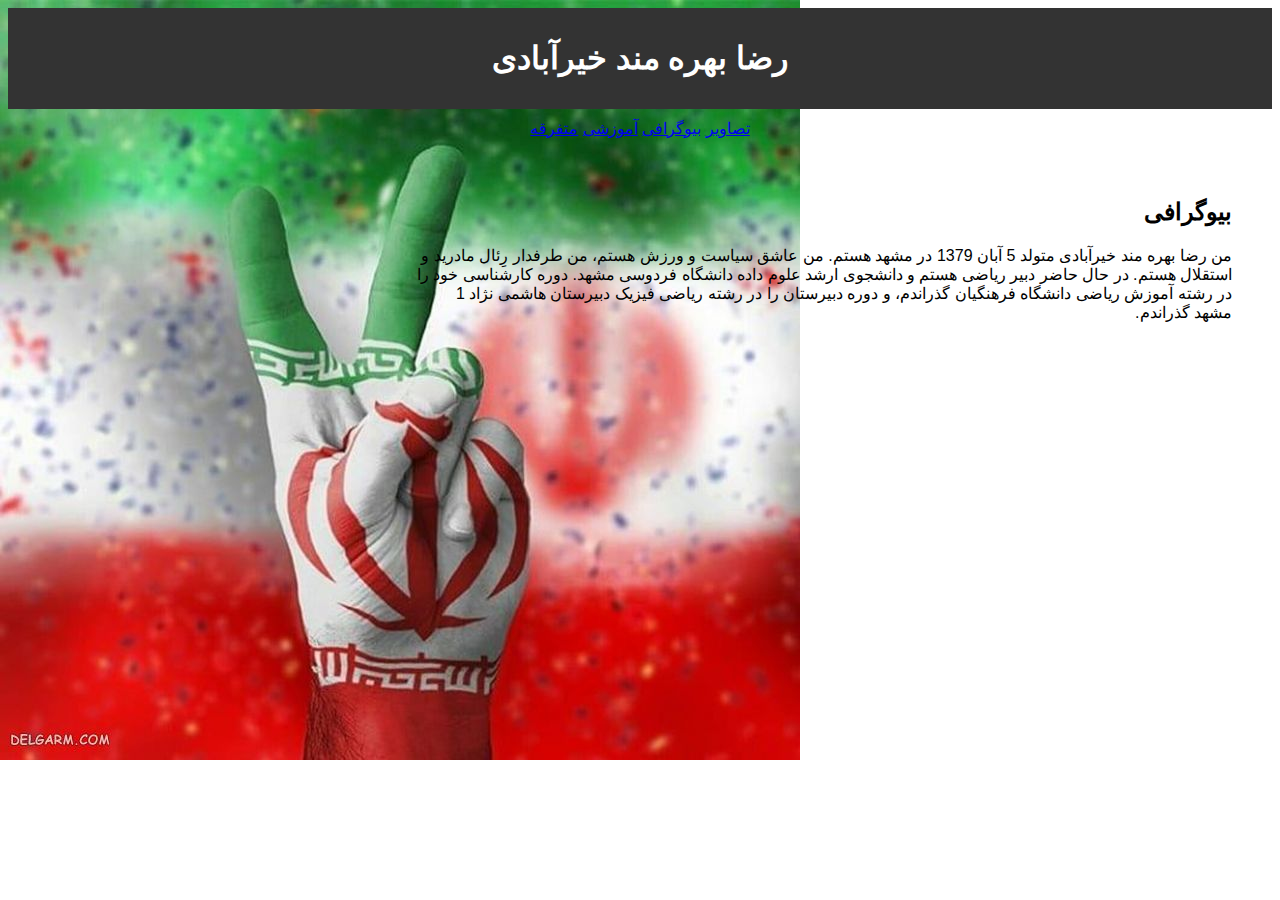
==== index.html @ 19fabaa0 "Update index.html" ====
<!DOCTYPE html> <html lang="fa"> <head> <meta charset="UTF-8"> <meta http-equiv="X-UA-Compatible" content="IE=edge"> <meta name="viewport" content="width=device-width, initial-scale=1.0"> <title>رضا بهره مند خیرآبادی</title> <style> body{
            background-image: url('5ff947553b451.jpg');
            background-size:2000*2160;
            background-repeat: no-repeat;
        font-family: Tahoma, Arial, sans-serif; direction: rtl; text-align: right; } header { background-color: #333; color: white; text-align: center; padding: 10px 0; } .links { text-align: center; margin-top: 10px; } .container { display: flex; justify-content: space-between; margin: 20px; } .images { display: none; } .resume { float: right; width: 70%; padding: 20px; box-sizing: border-box; } </style> </head> <body> <header> <h1>رضا بهره مند خیرآبادی</h1> </header> <div class="links"> <a href="#" onclick="showImages()">تصاویر</a> <a href="#" onclick="showBio()">بیوگرافی</a> <a href="#" onclick="showEducation()">آموزشی</a> <a href="#" onclick="showMisc()">متفرقه</a> </div> <div class="container"> <div class="images"> <h2>تصاویر</h2> <img src="photo_2024-02-23_08-41-07.jpg" onclick="showImage('image1_large.jpg')" alt="تصویر 1"> <img src="photo_2024-02-23_08-41-17.jpg" onclick="showImage('image2_large.jpg')" alt="تصویر 2"> <img src="photo_2024-02-23_08-40-52.jpg" onclick="showImage('image3_large.jpg')" alt="تصویر 3"> </div> <div class="resume"> <h2>بیوگرافی</h2> <p>من رضا بهره مند خیرآبادی متولد 5 آبان 1379 در مشهد هستم. من عاشق سیاست و ورزش هستم، من طرفدار رِئال مادرید و استقلال هستم. در حال حاضر دبیر ریاضی هستم و دانشجوی ارشد علوم داده دانشگاه فردوسی مشهد. دوره کارشناسی خود را در رشته آموزش ریاضی دانشگاه فرهنگیان گذراندم، و دوره دبیرستان را در رشته ریاضی فیزیک دبیرستان هاشمی نژاد 1 مشهد گذراندم.</p> </div> </div>
<script>
    function showImage(imageUrl) {
        var largeImage = document.createElement('img');
        largeImage.src = imageUrl;
        largeImage.style.width = '100%';
        document.body.appendChild(largeImage);
    }

    function showEducation() {
        alert('این بخش در حال توسعه است');
    }

    function showImages() {
        var imagesDiv = document.querySelector('.images');
        imagesDiv.style.display = 'block';
    }
  function showBio() {
            var bioParagraph = document.createElement('p');
            bioParagraph.textContent = 'من رضا بهره مند خیرآبادی متولد 5 آبان 1379 در مشهد هستم. من عاشق سیاست و ورزش هستم، من طرفدار رِئال مادرید و استقلال هستم. در حال حاضر دبیر ریاضی هستم و دانشجوی ارشد علوم داده دانشگاه فردوسی مشهد. دوره کارشناسی خود را در رشته آموزش ریاضی دانشگاه فرهنگیان گذراندم، و دوره دبیرستان را در رشته ریاضی فیزیک دبیرستان هاشمی نژاد 1 مشهد گذراندم.';
            document.querySelector('.resume');
       if (!bioShown) {
            var resumeDiv = document.querySelector('.resume');
            resumeDiv.style.display = 'block';
            bioShown = false;
        }
        }


   
    function showMisc() {
        alert('این بخش در حال توسعه است');
    }
</script>
</body> </html>
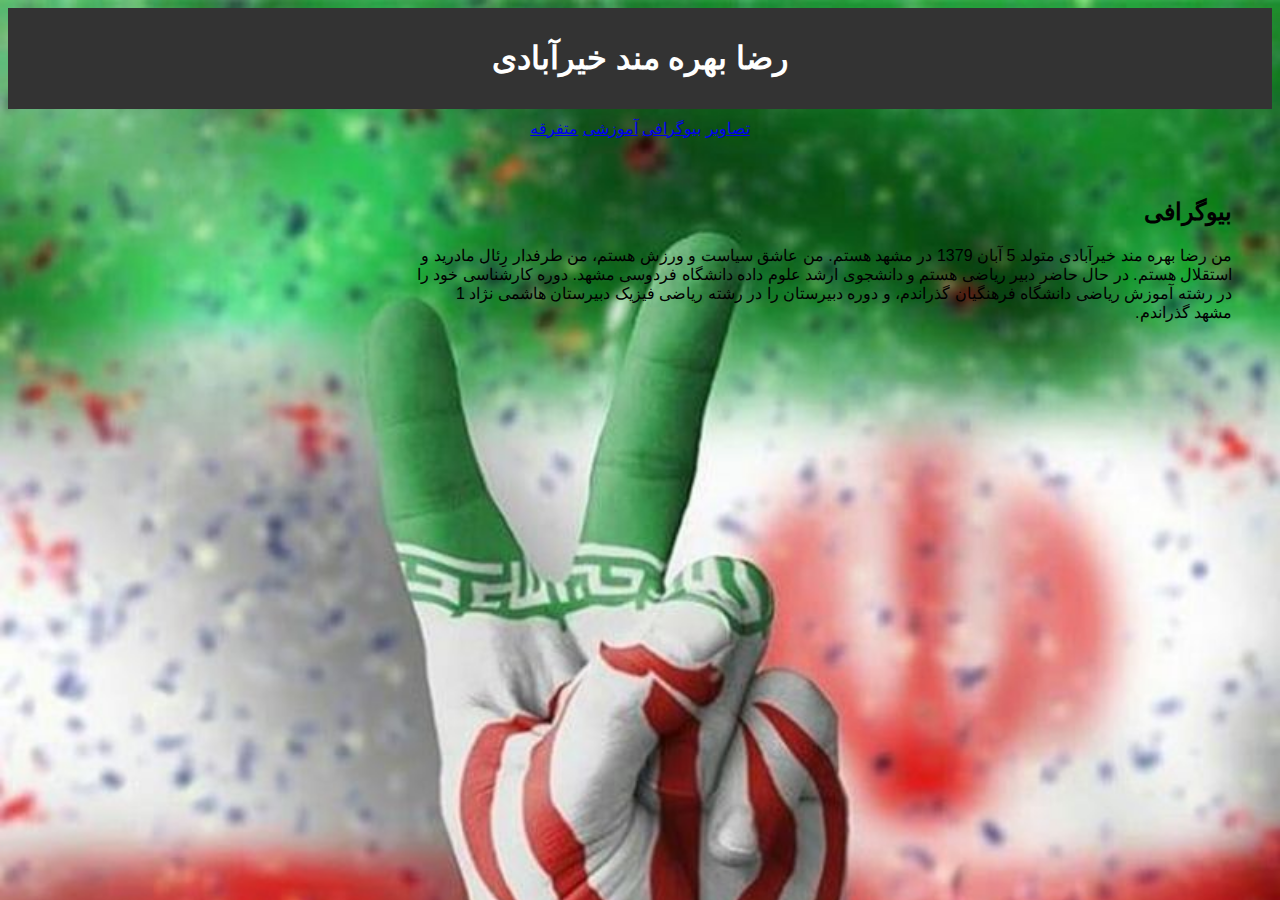
==== commit f0d40104: "Update index.html" ====
--- a/index.html
+++ b/index.html
@@ -1,6 +1,7 @@
 <!DOCTYPE html> <html lang="fa"> <head> <meta charset="UTF-8"> <meta http-equiv="X-UA-Compatible" content="IE=edge"> <meta name="viewport" content="width=device-width, initial-scale=1.0"> <title>رضا بهره مند خیرآبادی</title> <style> body{
-            background-image: url('5ff947553b451.jpg');
-            background-size:2000*2160;
+            background-image: url('5ff947553b451.jpg'), url('1.jpg');
+            background-size:cover , cover;
+            background-position: left top, right bottom;
             background-repeat: no-repeat;
         font-family: Tahoma, Arial, sans-serif; direction: rtl; text-align: right; } header { background-color: #333; color: white; text-align: center; padding: 10px 0; } .links { text-align: center; margin-top: 10px; } .container { display: flex; justify-content: space-between; margin: 20px; } .images { display: none; } .resume { float: right; width: 70%; padding: 20px; box-sizing: border-box; } </style> </head> <body> <header> <h1>رضا بهره مند خیرآبادی</h1> </header> <div class="links"> <a href="#" onclick="showImages()">تصاویر</a> <a href="#" onclick="showBio()">بیوگرافی</a> <a href="#" onclick="showEducation()">آموزشی</a> <a href="#" onclick="showMisc()">متفرقه</a> </div> <div class="container"> <div class="images"> <h2>تصاویر</h2> <img src="photo_2024-02-23_08-41-07.jpg" onclick="showImage('image1_large.jpg')" alt="تصویر 1"> <img src="photo_2024-02-23_08-41-17.jpg" onclick="showImage('image2_large.jpg')" alt="تصویر 2"> <img src="photo_2024-02-23_08-40-52.jpg" onclick="showImage('image3_large.jpg')" alt="تصویر 3"> </div> <div class="resume"> <h2>بیوگرافی</h2> <p>من رضا بهره مند خیرآبادی متولد 5 آبان 1379 در مشهد هستم. من عاشق سیاست و ورزش هستم، من طرفدار رِئال مادرید و استقلال هستم. در حال حاضر دبیر ریاضی هستم و دانشجوی ارشد علوم داده دانشگاه فردوسی مشهد. دوره کارشناسی خود را در رشته آموزش ریاضی دانشگاه فرهنگیان گذراندم، و دوره دبیرستان را در رشته ریاضی فیزیک دبیرستان هاشمی نژاد 1 مشهد گذراندم.</p> </div> </div>
 <script>
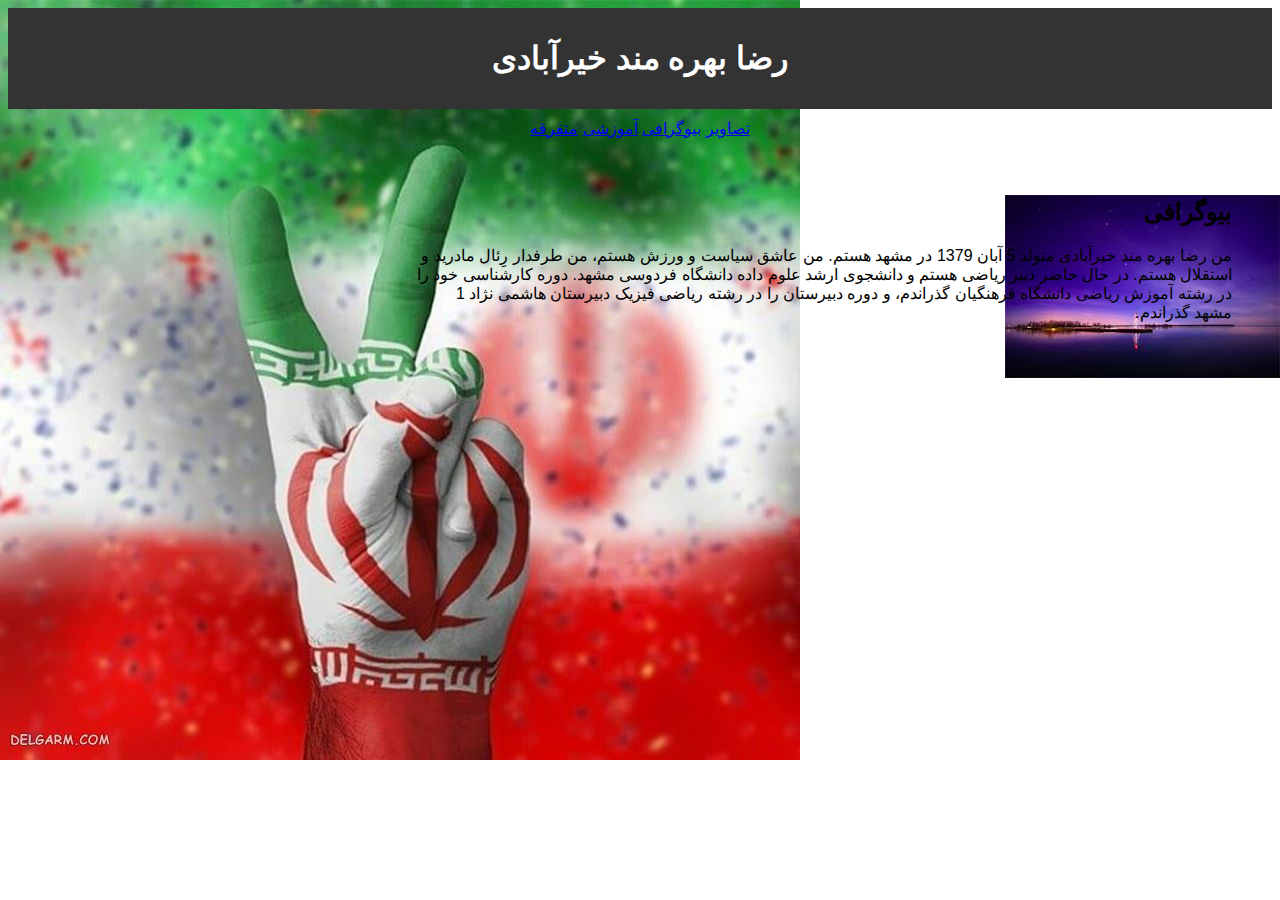
==== commit ee9cfeb3: "Update index.html" ====
--- a/index.html
+++ b/index.html
@@ -1,8 +1,8 @@
 <!DOCTYPE html> <html lang="fa"> <head> <meta charset="UTF-8"> <meta http-equiv="X-UA-Compatible" content="IE=edge"> <meta name="viewport" content="width=device-width, initial-scale=1.0"> <title>رضا بهره مند خیرآبادی</title> <style> body{
             background-image: url('5ff947553b451.jpg'), url('1.jpg');
-            background-size:cover , cover;
+            background-size:1920*1080 , 1920*1080;
             background-position: left top, right bottom;
-            background-repeat: no-repeat;
+            background-repeat: no-repeat, no-repeat;
         font-family: Tahoma, Arial, sans-serif; direction: rtl; text-align: right; } header { background-color: #333; color: white; text-align: center; padding: 10px 0; } .links { text-align: center; margin-top: 10px; } .container { display: flex; justify-content: space-between; margin: 20px; } .images { display: none; } .resume { float: right; width: 70%; padding: 20px; box-sizing: border-box; } </style> </head> <body> <header> <h1>رضا بهره مند خیرآبادی</h1> </header> <div class="links"> <a href="#" onclick="showImages()">تصاویر</a> <a href="#" onclick="showBio()">بیوگرافی</a> <a href="#" onclick="showEducation()">آموزشی</a> <a href="#" onclick="showMisc()">متفرقه</a> </div> <div class="container"> <div class="images"> <h2>تصاویر</h2> <img src="photo_2024-02-23_08-41-07.jpg" onclick="showImage('image1_large.jpg')" alt="تصویر 1"> <img src="photo_2024-02-23_08-41-17.jpg" onclick="showImage('image2_large.jpg')" alt="تصویر 2"> <img src="photo_2024-02-23_08-40-52.jpg" onclick="showImage('image3_large.jpg')" alt="تصویر 3"> </div> <div class="resume"> <h2>بیوگرافی</h2> <p>من رضا بهره مند خیرآبادی متولد 5 آبان 1379 در مشهد هستم. من عاشق سیاست و ورزش هستم، من طرفدار رِئال مادرید و استقلال هستم. در حال حاضر دبیر ریاضی هستم و دانشجوی ارشد علوم داده دانشگاه فردوسی مشهد. دوره کارشناسی خود را در رشته آموزش ریاضی دانشگاه فرهنگیان گذراندم، و دوره دبیرستان را در رشته ریاضی فیزیک دبیرستان هاشمی نژاد 1 مشهد گذراندم.</p> </div> </div>
 <script>
     function showImage(imageUrl) {
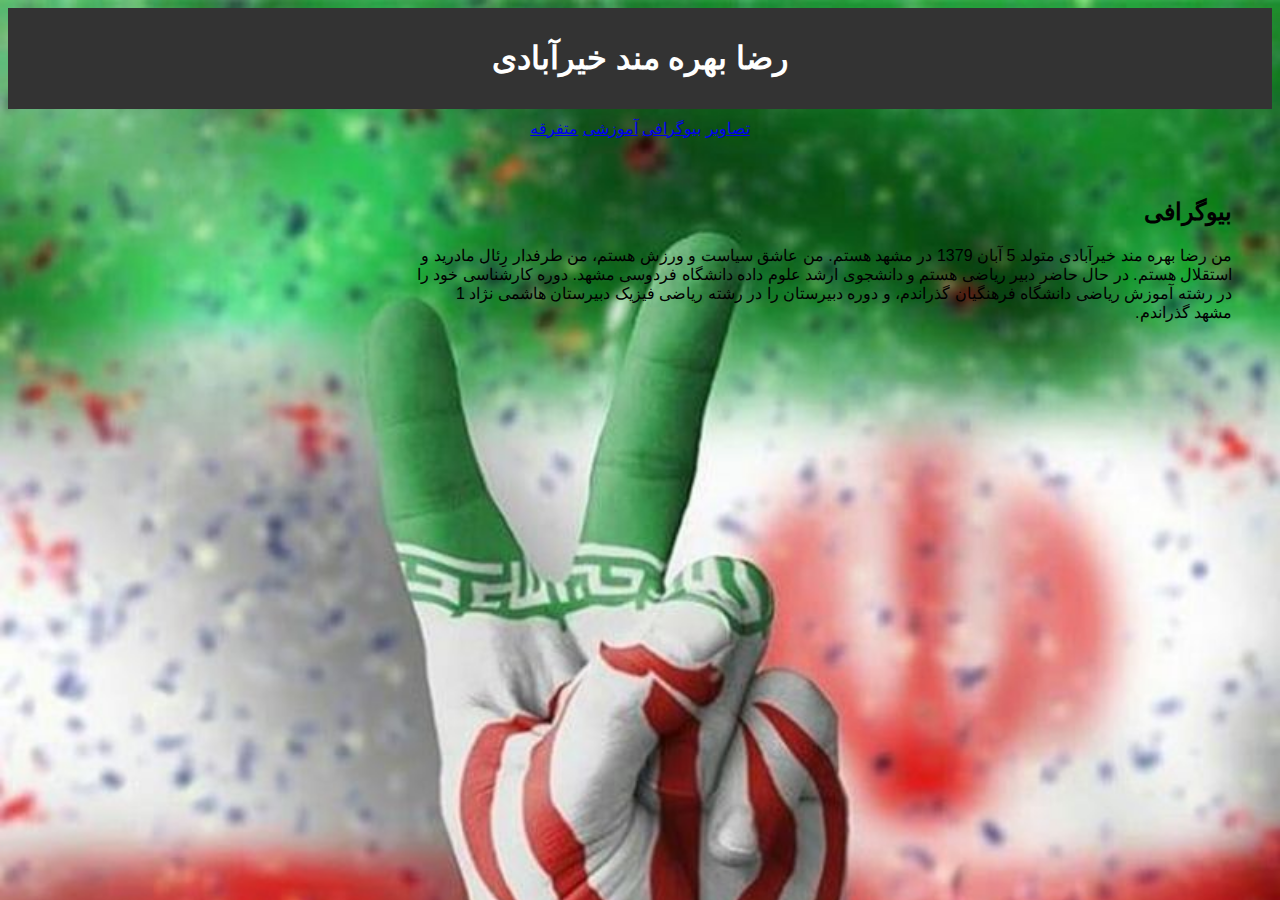
==== commit e16cdfa7: "Update index.html" ====
--- a/index.html
+++ b/index.html
@@ -1,7 +1,7 @@
 <!DOCTYPE html> <html lang="fa"> <head> <meta charset="UTF-8"> <meta http-equiv="X-UA-Compatible" content="IE=edge"> <meta name="viewport" content="width=device-width, initial-scale=1.0"> <title>رضا بهره مند خیرآبادی</title> <style> body{
             background-image: url('5ff947553b451.jpg'), url('1.jpg');
-            background-size:1920*1080 , 1920*1080;
-            background-position: left top, right bottom;
+            background-size:cover , cover;
+            background-position: left top, right top;
             background-repeat: no-repeat, no-repeat;
         font-family: Tahoma, Arial, sans-serif; direction: rtl; text-align: right; } header { background-color: #333; color: white; text-align: center; padding: 10px 0; } .links { text-align: center; margin-top: 10px; } .container { display: flex; justify-content: space-between; margin: 20px; } .images { display: none; } .resume { float: right; width: 70%; padding: 20px; box-sizing: border-box; } </style> </head> <body> <header> <h1>رضا بهره مند خیرآبادی</h1> </header> <div class="links"> <a href="#" onclick="showImages()">تصاویر</a> <a href="#" onclick="showBio()">بیوگرافی</a> <a href="#" onclick="showEducation()">آموزشی</a> <a href="#" onclick="showMisc()">متفرقه</a> </div> <div class="container"> <div class="images"> <h2>تصاویر</h2> <img src="photo_2024-02-23_08-41-07.jpg" onclick="showImage('image1_large.jpg')" alt="تصویر 1"> <img src="photo_2024-02-23_08-41-17.jpg" onclick="showImage('image2_large.jpg')" alt="تصویر 2"> <img src="photo_2024-02-23_08-40-52.jpg" onclick="showImage('image3_large.jpg')" alt="تصویر 3"> </div> <div class="resume"> <h2>بیوگرافی</h2> <p>من رضا بهره مند خیرآبادی متولد 5 آبان 1379 در مشهد هستم. من عاشق سیاست و ورزش هستم، من طرفدار رِئال مادرید و استقلال هستم. در حال حاضر دبیر ریاضی هستم و دانشجوی ارشد علوم داده دانشگاه فردوسی مشهد. دوره کارشناسی خود را در رشته آموزش ریاضی دانشگاه فرهنگیان گذراندم، و دوره دبیرستان را در رشته ریاضی فیزیک دبیرستان هاشمی نژاد 1 مشهد گذراندم.</p> </div> </div>
 <script>
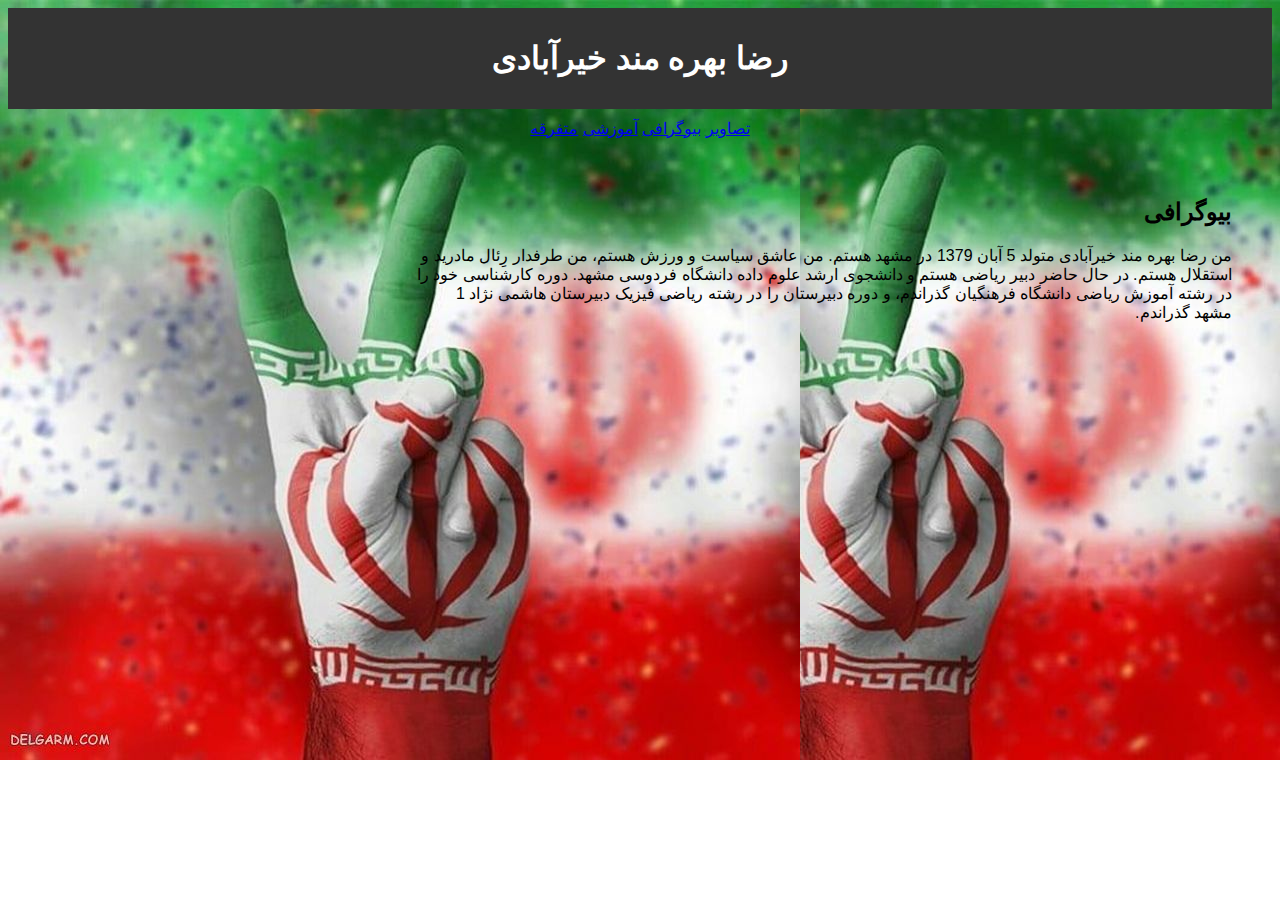
==== commit 9784436b: "Update index.html" ====
--- a/index.html
+++ b/index.html
@@ -1,6 +1,6 @@
 <!DOCTYPE html> <html lang="fa"> <head> <meta charset="UTF-8"> <meta http-equiv="X-UA-Compatible" content="IE=edge"> <meta name="viewport" content="width=device-width, initial-scale=1.0"> <title>رضا بهره مند خیرآبادی</title> <style> body{
-            background-image: url('5ff947553b451.jpg'), url('1.jpg');
-            background-size:cover , cover;
+            background-image: url('5ff947553b451.jpg'), url('5ff947553b451.jpg');
+            background-size:1920*1080 , 1920*1080;
             background-position: left top, right top;
             background-repeat: no-repeat, no-repeat;
         font-family: Tahoma, Arial, sans-serif; direction: rtl; text-align: right; } header { background-color: #333; color: white; text-align: center; padding: 10px 0; } .links { text-align: center; margin-top: 10px; } .container { display: flex; justify-content: space-between; margin: 20px; } .images { display: none; } .resume { float: right; width: 70%; padding: 20px; box-sizing: border-box; } </style> </head> <body> <header> <h1>رضا بهره مند خیرآبادی</h1> </header> <div class="links"> <a href="#" onclick="showImages()">تصاویر</a> <a href="#" onclick="showBio()">بیوگرافی</a> <a href="#" onclick="showEducation()">آموزشی</a> <a href="#" onclick="showMisc()">متفرقه</a> </div> <div class="container"> <div class="images"> <h2>تصاویر</h2> <img src="photo_2024-02-23_08-41-07.jpg" onclick="showImage('image1_large.jpg')" alt="تصویر 1"> <img src="photo_2024-02-23_08-41-17.jpg" onclick="showImage('image2_large.jpg')" alt="تصویر 2"> <img src="photo_2024-02-23_08-40-52.jpg" onclick="showImage('image3_large.jpg')" alt="تصویر 3"> </div> <div class="resume"> <h2>بیوگرافی</h2> <p>من رضا بهره مند خیرآبادی متولد 5 آبان 1379 در مشهد هستم. من عاشق سیاست و ورزش هستم، من طرفدار رِئال مادرید و استقلال هستم. در حال حاضر دبیر ریاضی هستم و دانشجوی ارشد علوم داده دانشگاه فردوسی مشهد. دوره کارشناسی خود را در رشته آموزش ریاضی دانشگاه فرهنگیان گذراندم، و دوره دبیرستان را در رشته ریاضی فیزیک دبیرستان هاشمی نژاد 1 مشهد گذراندم.</p> </div> </div>
